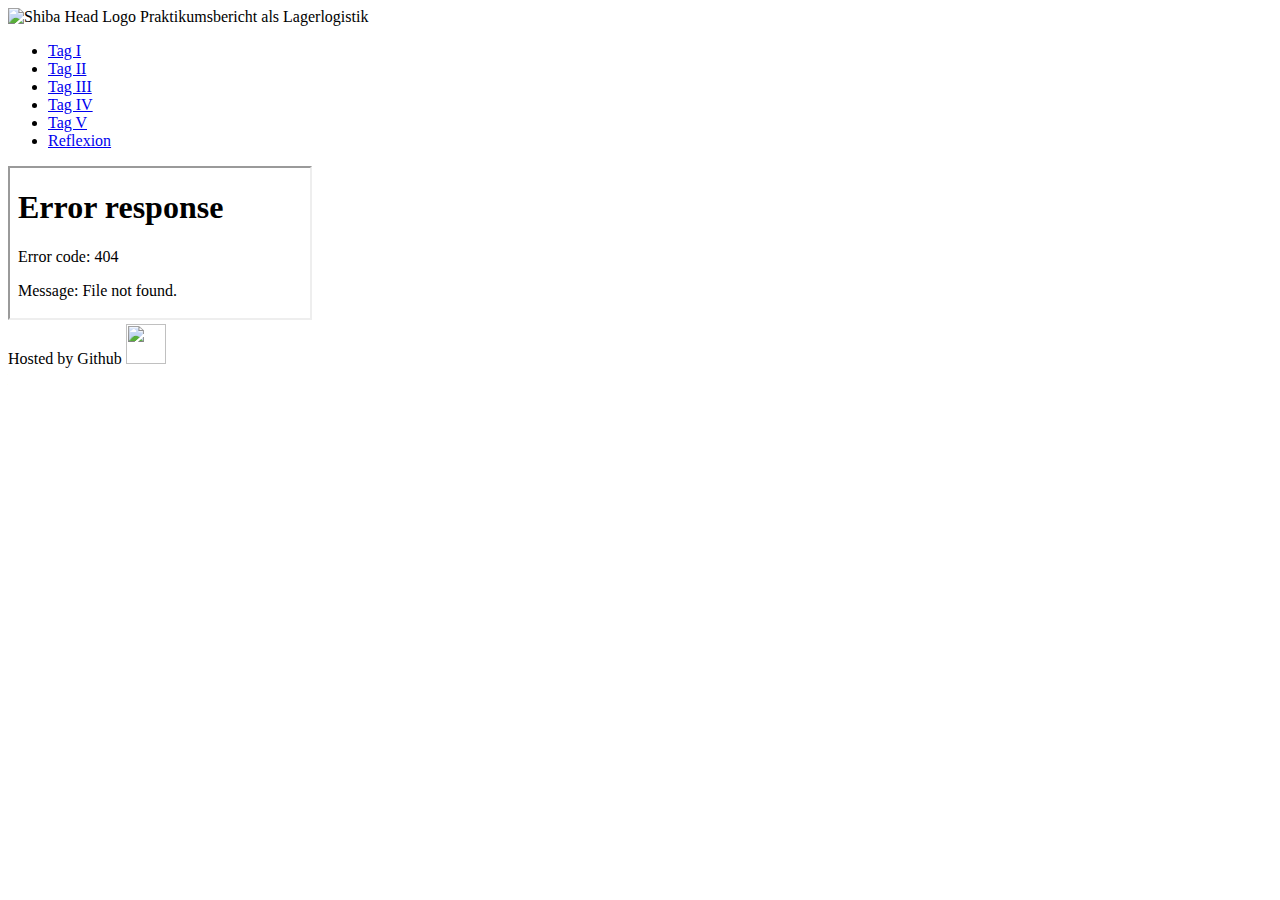
==== index.html @ ec52efc3 "Initial commit" ====
<!DOCTYPE html>
<html lang="en">
<head>
  <meta charset="UTF-8">
  <meta name="viewport" content="width=device-width, initial-scale=1.0">
  <link rel="icon" type="image/x-icon" href="/schulischepraktikum/img/PinClipart.com_vape-clipart_5315952.png">
  <title>Kamil Bura / Praktikumsbericht</title>
  <link rel="stylesheet" href="https://stackpath.bootstrapcdn.com/bootstrap/5.0.0-alpha1/css/bootstrap.min.css" integrity="sha384-r4NyP46KrjDleawBgD5tp8Y7UzmLA05oM1iAEQ17CSuDqnUK2+k9luXQOfXJCJ4I" crossorigin="anonymous">
  <script src="https://cdn.jsdelivr.net/npm/popper.js@1.16.0/dist/umd/popper.min.js" integrity="sha384-Q6E9RHvbIyZFJoft+2mJbHaEWldlvI9IOYy5n3zV9zzTtmI3UksdQRVvoxMfooAo" crossorigin="anonymous"></script>
  <script src="https://stackpath.bootstrapcdn.com/bootstrap/5.0.0-alpha1/js/bootstrap.min.js" integrity="sha384-oesi62hOLfzrys4LxRF63OJCXdXDipiYWBnvTl9Y9/TRlw5xlKIEHpNyvvDShgf/" crossorigin="anonymous"></script>
  <script src="https://code.jquery.com/jquery-3.2.1.slim.min.js" integrity="sha384-KJ3o2DKtIkvYIK3UENzmM7KCkRr/rE9/Qpg6aAZGJwFDMVNA/GpGFF93hXpG5KkN" crossorigin="anonymous"></script>
  <script src="https://cdnjs.cloudflare.com/ajax/libs/jQuery-viewport-checker/1.8.8/jquery.viewportchecker.min.js"></script>
  <!-- SCRIPTS -->
  <link rel="stylesheet" href="/schulischepraktikum/style.css">
  <script src="/schulischepraktikum/scripts.js"></script>
</head>
<body>
        <!-- NAVIGATION BAR ////////////////////////////////////////////////////////-->
        <nav class="SH-navbar navbar navbar-expand-sm navbar-light bg-light nva-pills">
            <span class="navbar-brand schulpra">
                <img src="/schulischepraktikum/img/PinClipart.com_vape-clipart_5315952.png" width="50" height="35" class="d-inline-block align-top" alt="Shiba Head Logo">
            Praktikumsbericht als Lagerlogistik
            </span>
            <div class="container-fluid justify-content-end contentdiv">
            <ul class="navbar-nav">
                <li class="nav-item">
                    <a class="nav-link nav-hover" target="framechange" href="/schulischepraktikum/material/tag-1.html">Tag I</a>
                </li>
                <li class="nav-item">
                    <a class="nav-link nav-hover" target="framechange" href="/schulischepraktikum/material/tag-2.html">Tag II</a>
                </li>
                <li class="nav-item">
                    <a class="nav-link nav-hover" target="framechange" href="/schulischepraktikum/material/tag-3.html">Tag III</a>
                </li>
                <li class="nav-item">
                    <a class="nav-link nav-hover" target="framechange" href="/schulischepraktikum/material/tag-4.html">Tag IV</a>
                </li>
                <li class="nav-item">
                    <a class="nav-link nav-hover" target="framechange" href="/schulischepraktikum/material/tag-5.html">Tag V</a>
                </li>
                <li class="nav-item">
                    <a class="nav-link nav-hover" target="framechange" href="/schulischepraktikum/material/reflexion.html">Reflexion</a>
                </li>
            </ul>
            </div>
        </nav>

        <iframe name="framechange" id="framechange" src="/schulischepraktikum/material/welcome.html" class="main-content d-flex justify-content-center"></iframe>
            <!-- BOTTOM OF THE SIDE ////////////////////////////////////////////////////////-->
    <div class="SH-bottom-bar navbar bottom-auto navbar-light">
        <div class="SH-hosted-by navbar-collapse navbar-brand d-flex justify-content-end" onclick="window.open('https://github.com/KamilBura')">Hosted by Github <img src="/schulischepraktikum/img/kisspng-github-logo-repository-computer-icons-5afa376c51ca94.387166531526347628335.png" width="40px" height="40px"></div>
    </div>
    <!-- ENDE ////////////////////////////////////////////////////////-->

</body>
</html>
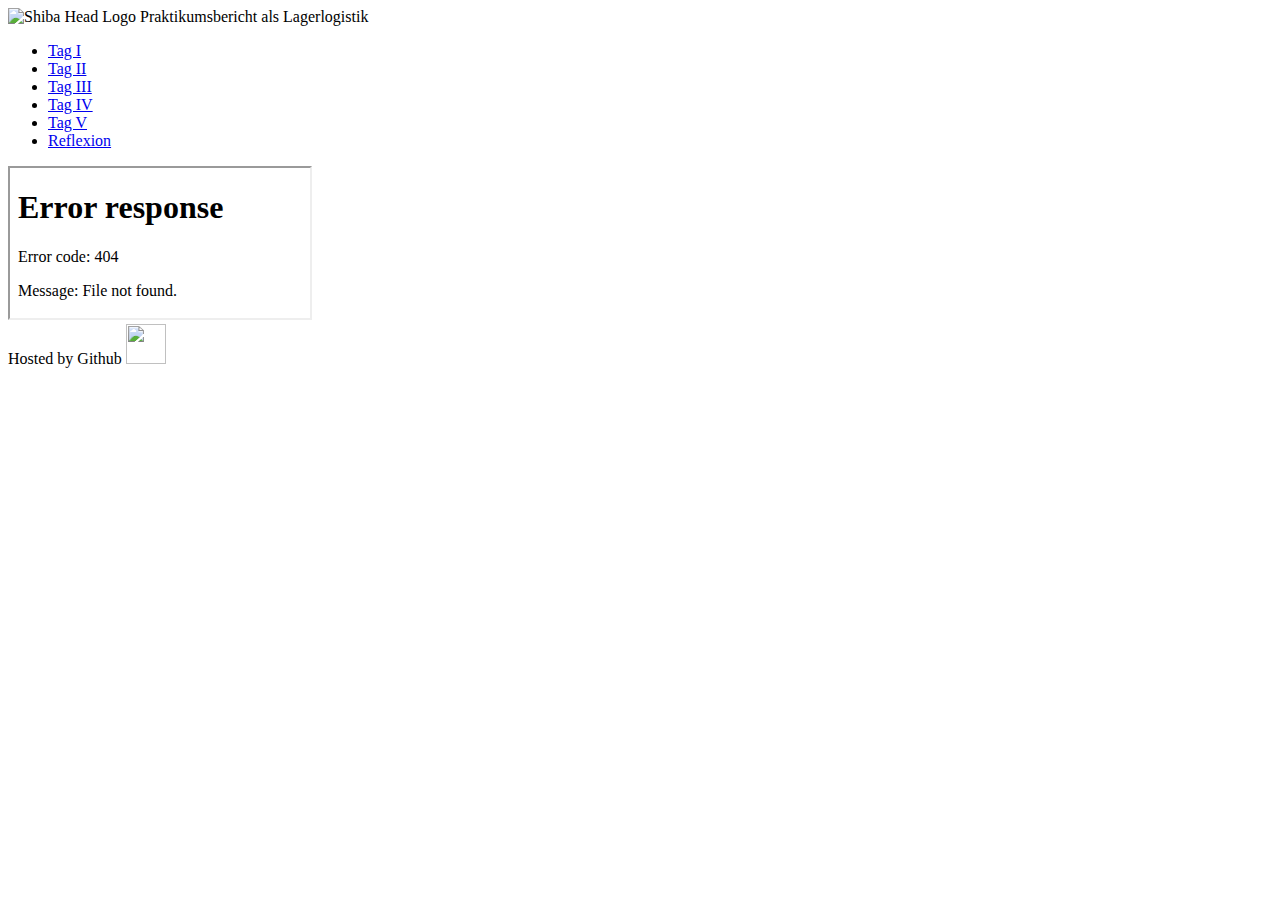
==== commit 5374201b: "15.12.2022" ====
--- a/index.html
+++ b/index.html
@@ -45,7 +45,7 @@
             </div>
         </nav>
 
-        <iframe name="framechange" id="framechange" src="/schulischepraktikum/material/welcome.html" class="main-content d-flex justify-content-center"></iframe>
+        <iframe name="framechange" id="framechange" src="/schulischepraktikum/material/tag-4.html" class="main-content d-flex justify-content-center"></iframe>
             <!-- BOTTOM OF THE SIDE ////////////////////////////////////////////////////////-->
     <div class="SH-bottom-bar navbar bottom-auto navbar-light">
         <div class="SH-hosted-by navbar-collapse navbar-brand d-flex justify-content-end" onclick="window.open('https://github.com/KamilBura')">Hosted by Github <img src="/schulischepraktikum/img/kisspng-github-logo-repository-computer-icons-5afa376c51ca94.387166531526347628335.png" width="40px" height="40px"></div>
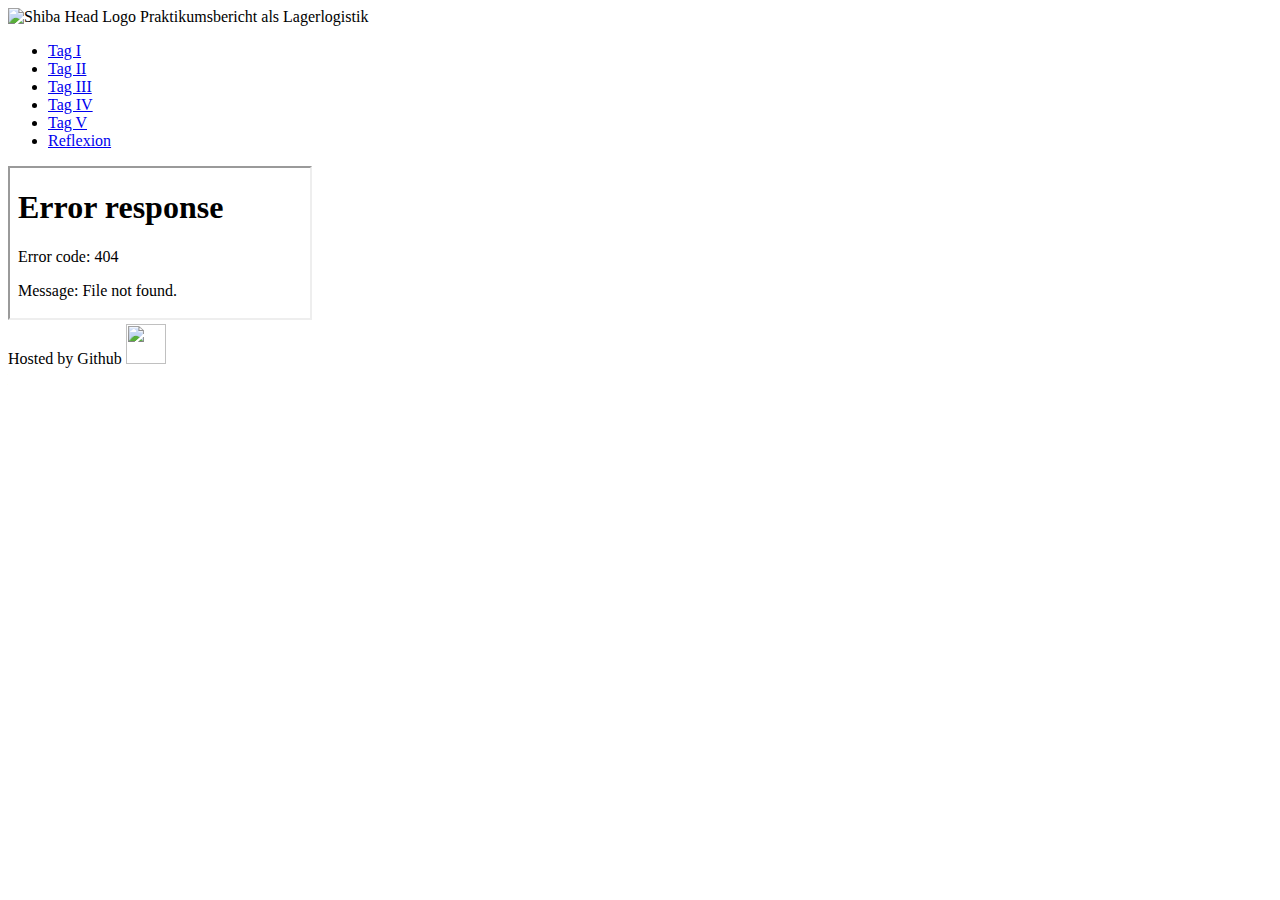
==== commit b52bbd89: "18.12.2022" ====
--- a/index.html
+++ b/index.html
@@ -45,7 +45,7 @@
             </div>
         </nav>
 
-        <iframe name="framechange" id="framechange" src="/schulischepraktikum/material/tag-4.html" class="main-content d-flex justify-content-center"></iframe>
+        <iframe name="framechange" id="framechange" src="/schulischepraktikum/material/welcome.html" class="main-content d-flex justify-content-center"></iframe>
             <!-- BOTTOM OF THE SIDE ////////////////////////////////////////////////////////-->
     <div class="SH-bottom-bar navbar bottom-auto navbar-light">
         <div class="SH-hosted-by navbar-collapse navbar-brand d-flex justify-content-end" onclick="window.open('https://github.com/KamilBura')">Hosted by Github <img src="/schulischepraktikum/img/kisspng-github-logo-repository-computer-icons-5afa376c51ca94.387166531526347628335.png" width="40px" height="40px"></div>
